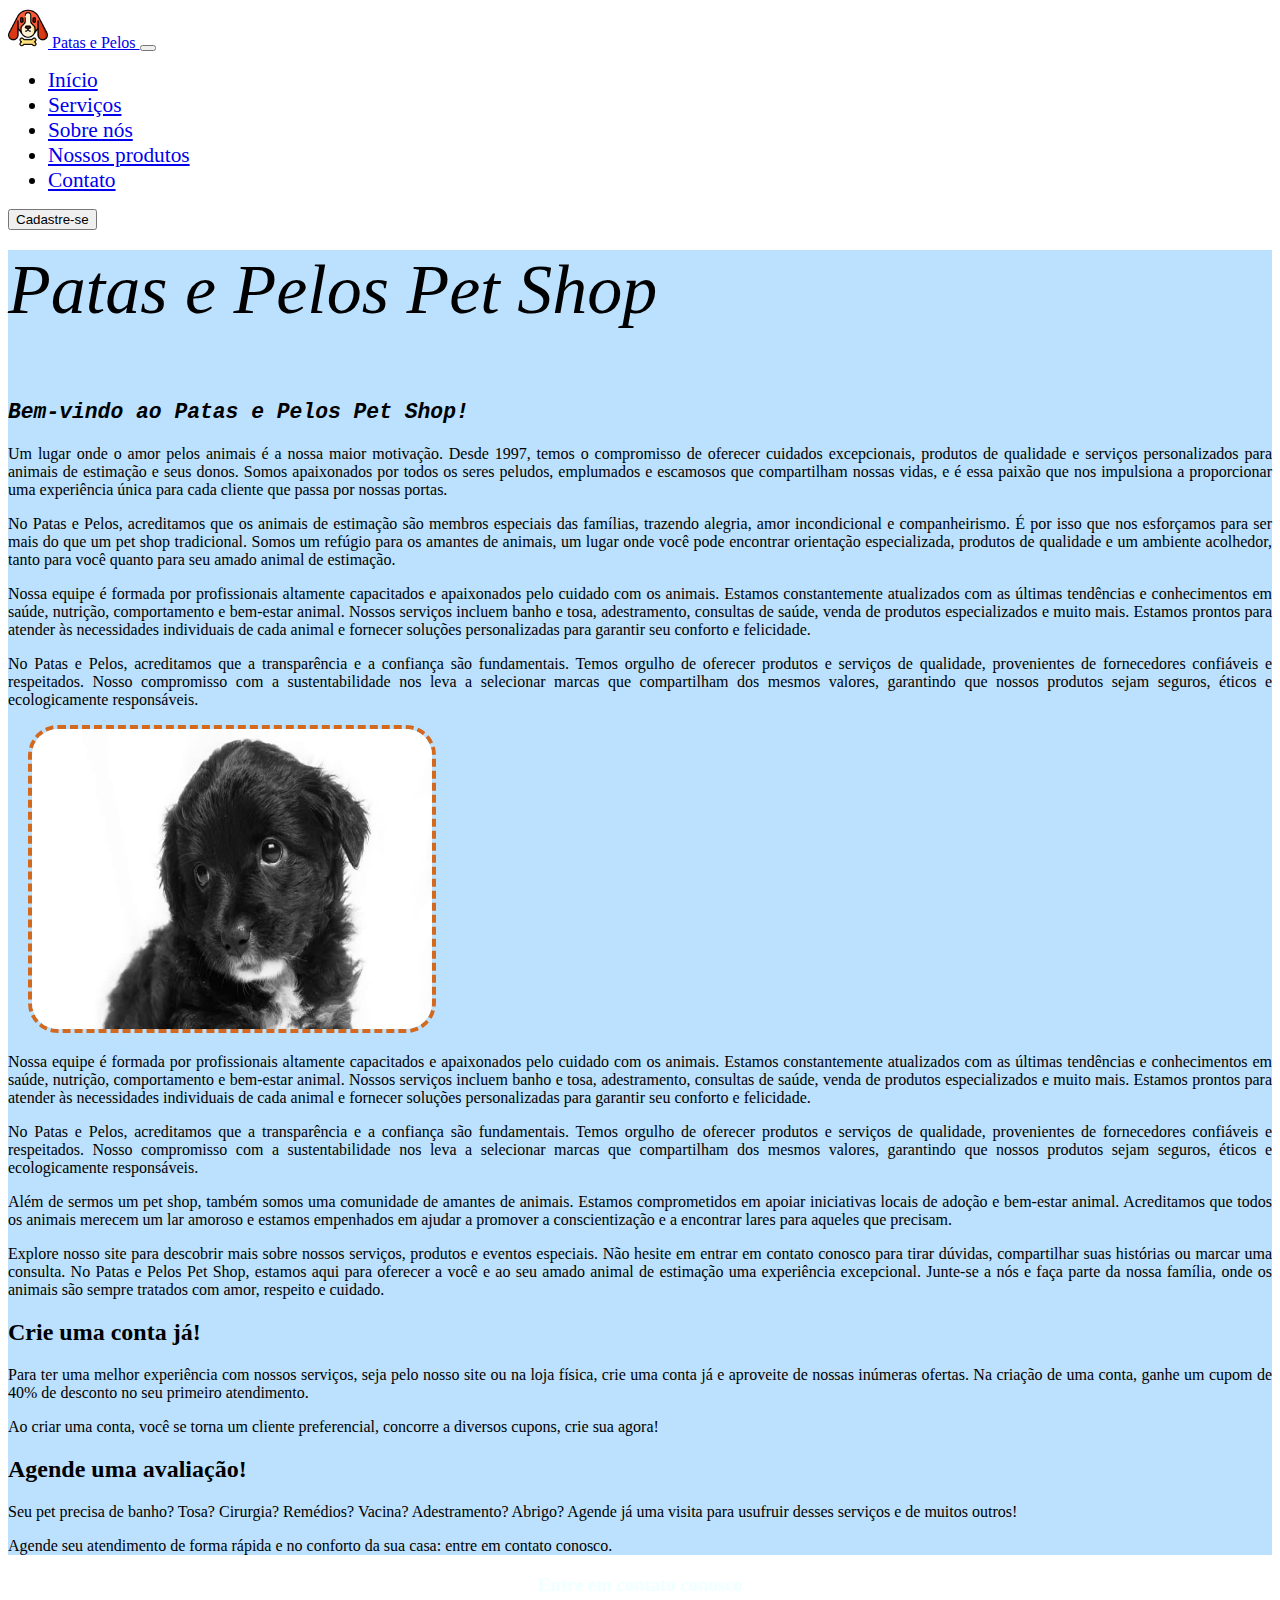
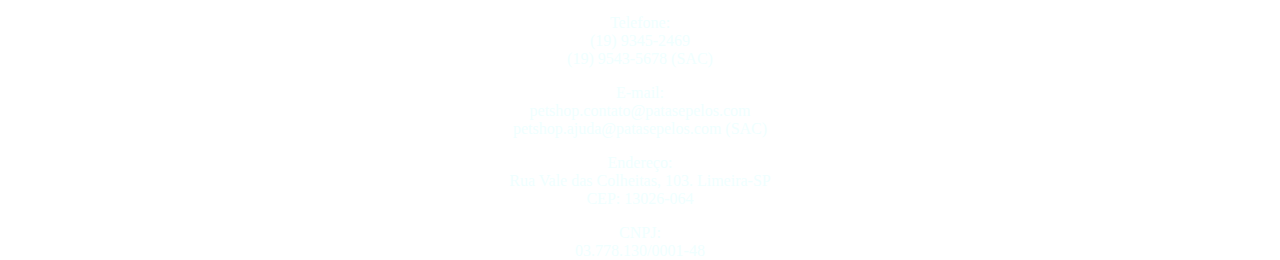
==== site-bootstrap/index.html @ b29a23b9 "home, servicos, sobre nos semiprontos, terminar o form" ====
<!DOCTYPE html>
<html lang="pt-BR">
<head>
    <meta charset="UTF-8">
    <meta name="viewport" content="width=device-width, initial-scale=1.0">

    <link rel="stylesheet" href="css/style.css">
    <link rel="stylesheet" href="css/format-images.css">
    <link rel="stylesheet" href="https://cdnjs.cloudflare.com/ajax/libs/animate.css/4.1.1/animate.min.css">
    <link href="https://cdn.jsdelivr.net/npm/bootstrap@5.3.2/dist/css/bootstrap.min.css" rel="stylesheet" integrity="sha384-T3c6CoIi6uLrA9TneNEoa7RxnatzjcDSCmG1MXxSR1GAsXEV/Dwwykc2MPK8M2HN" crossorigin="anonymous">

    <link rel="shortcut icon" href="imagens/favicon.ico" type="image/x-icon">

    <title>Patas e Pelos - Pet Shop</title>
</head>
<body>
    <!--Inicio navbar-->
    <nav class="navbar navbar-expand-lg bg-body-tertiary bg-dark" data-bs-theme="dark">
        <div class="container-fluid">
            <a class="navbar-brand" href="index.html">
                <img src="imagens/dog.png" alt="Icon" id="iconeDog"> 
                Patas e Pelos
            </a>
            <button class="navbar-toggler" type="button" data-bs-toggle="collapse" data-bs-target="#navbarSupportedContent" aria-controls="navbarSupportedContent" aria-expanded="false" aria-label="Toggle navigation">
            <span class="navbar-toggler-icon"></span>
            </button>
            <div class="collapse navbar-collapse" id="navbarSupportedContent">
                <ul class="navbar-nav me-auto mb-2 mb-lg-0">
                    <li class="nav-item">
                        <a class="nav-link active" aria-current="page" href="index.html">Início</a>
                    </li>
                    <li class="nav-item">
                        <a class="nav-link" href="services.html">Serviços</a>
                    </li>
                    <li class="nav-item">
                        <a class="nav-link" href="about.html">Sobre nós</a>
                    </li>
                    <li class="nav-item">
                        <a class="nav-link" href="#">Nossos produtos</a>
                    </li>
                    <li class="nav-item">
                        <a class="nav-link" href="#contato">Contato</a>
                    </li>
                </ul>
                <form class="d-flex">
                    <a href="form.html"><button class="btn btn-outline-success" type="button">Cadastre-se</button></a>
                </form>
            </div>
        </div>
    </nav>
    <!--Fim navbar-->

    <!--Inicio do corpo/conteudo-->
    <div class="container">
        <div class="row pt-4 text-center">
            <p class="animate__animated animate__backInDown header1">Patas e Pelos Pet Shop</p>
        </div>
        <div class="row text-center" id="intro">
            <p>Bem-vindo ao Patas e Pelos Pet Shop!</p>
        </div>
        <div class="row">
            <p>
                Um lugar onde o amor pelos animais é a nossa maior motivação. Desde 1997, temos o compromisso de oferecer cuidados excepcionais, produtos de qualidade e serviços personalizados para animais de estimação e seus donos. Somos apaixonados por todos os seres peludos, emplumados e escamosos que compartilham nossas vidas, e é essa paixão que nos impulsiona a proporcionar uma experiência única para cada cliente que passa por nossas portas.
            </p>
            <p>
                No Patas e Pelos, acreditamos que os animais de estimação são membros especiais das famílias, trazendo alegria, amor incondicional e companheirismo. É por isso que nos esforçamos para ser mais do que um pet shop tradicional. Somos um refúgio para os amantes de animais, um lugar onde você pode encontrar orientação especializada, produtos de qualidade e um ambiente acolhedor, tanto para você quanto para seu amado animal de estimação.
            </p>
        </div>
        <div class="row">
            <div class="col-md-7 col-sm-12">
                <p>
                    Nossa equipe é formada por profissionais altamente capacitados e apaixonados pelo cuidado com os animais. Estamos constantemente atualizados com as últimas tendências e conhecimentos em saúde, nutrição, comportamento e bem-estar animal. Nossos serviços incluem banho e tosa, adestramento, consultas de saúde, venda de produtos especializados e muito mais. Estamos prontos para atender às necessidades individuais de cada animal e fornecer soluções personalizadas para garantir seu conforto e felicidade.
                </p>
                <p>
                    No Patas e Pelos, acreditamos que a transparência e a confiança são fundamentais. Temos orgulho de oferecer produtos e serviços de qualidade, provenientes de fornecedores confiáveis e respeitados. Nosso compromisso com a sustentabilidade nos leva a selecionar marcas que compartilham dos mesmos valores, garantindo que nossos produtos sejam seguros, éticos e ecologicamente responsáveis.
                </p>
            </div>
            <div class="col-md-5 col-sm-12">
                <picture>
                    <img src="imagens/melhores-racoes-para-cachorro-filhote-1024x590.jpg" alt="Cachorrinho filhote" id="foto1" class="">
                </picture>
            </div>
        </div>
        <div class="row mt-4">
            <p>
                Nossa equipe é formada por profissionais altamente capacitados e apaixonados pelo cuidado com os animais. Estamos constantemente atualizados com as últimas tendências e conhecimentos em saúde, nutrição, comportamento e bem-estar animal. Nossos serviços incluem banho e tosa, adestramento, consultas de saúde, venda de produtos especializados e muito mais. Estamos prontos para atender às necessidades individuais de cada animal e fornecer soluções personalizadas para garantir seu conforto e felicidade.
            </p>
            <p>
                No Patas e Pelos, acreditamos que a transparência e a confiança são fundamentais. Temos orgulho de oferecer produtos e serviços de qualidade, provenientes de fornecedores confiáveis e respeitados. Nosso compromisso com a sustentabilidade nos leva a selecionar marcas que compartilham dos mesmos valores, garantindo que nossos produtos sejam seguros, éticos e ecologicamente responsáveis.
            </p>
            <p>
                Além de sermos um pet shop, também somos uma comunidade de amantes de animais. Estamos comprometidos em apoiar iniciativas locais de adoção e bem-estar animal. Acreditamos que todos os animais merecem um lar amoroso e estamos empenhados em ajudar a promover a conscientização e a encontrar lares para aqueles que precisam.
            </p>
            <p>
                Explore nosso site para descobrir mais sobre nossos serviços, produtos e eventos especiais. Não hesite em entrar em contato conosco para tirar dúvidas, compartilhar suas histórias ou marcar uma consulta. No Patas e Pelos Pet Shop, estamos aqui para oferecer a você e ao seu amado animal de estimação uma experiência excepcional. Junte-se a nós e faça parte da nossa família, onde os animais são sempre tratados com amor, respeito e cuidado.
            </p>
        </div>
        <div class="row mt-4">
            <div class="col-md-6 col-sm-12">
                <h2>Crie uma conta já!</h2>
                <p>
                    Para ter uma melhor experiência com nossos serviços, seja pelo nosso site ou na loja física, crie uma conta já e aproveite de nossas inúmeras ofertas. Na criação de uma conta, ganhe um cupom de 40% de desconto no seu primeiro atendimento.
                </p>
                <p>Ao criar uma conta, você se torna um cliente preferencial, concorre a diversos cupons, crie sua agora!</p>
            </div>
            <div class="col-md-6 col-sm-12">
                <h2>Agende uma avaliação!</h2>
                <p>Seu pet precisa de banho? Tosa? Cirurgia? Remédios? Vacina? Adestramento? Abrigo? Agende já uma visita para usufruir desses serviços e de muitos outros!</p>
                <p>Agende seu atendimento de forma rápida e no conforto da sua casa: entre em contato conosco.</p>
            </div>
        </div>
    </div>
    <!--Fim do corpo/conteudo-->

    <!--Inicio footer-->
    <div class="container-fluid bg-dark text-color-light-center" data-bs-theme="dark" id="contato">
        <div class="row pt-4">
            <h3>Entre em contato conosco</h3>
        </div>
        <div class="row mt-4 pb-4">
            <div class="col-lg-3 col-md-6 col-sm-12 mt-3">
                <p>Telefone: <br>(19) 9345-2469 <br>(19) 9543-5678 (SAC)</p>
            </div>
            <div class="col-lg-3 col-md-6 col-sm-12 mt-3">
                <p>E-mail: <br>petshop.contato@patasepelos.com <br>petshop.ajuda@patasepelos.com (SAC)</p>
            </div>
            <div class="col-lg-3 col-md-6 col-sm-12 mt-3">
                <p>Endereço: <br>Rua Vale das Colheitas, 103. Limeira-SP <br>CEP: 13026-064</p>
            </div>
            <div class="col-lg-3 col-md-6 col-sm-12 mt-3">
                <p>CNPJ: <br>03.778.130/0001-48</p>
            </div>
        </div>
    </div>
    <!--Fim footer-->

    <script src="https://cdn.jsdelivr.net/npm/bootstrap@5.3.2/dist/js/bootstrap.bundle.min.js" integrity="sha384-C6RzsynM9kWDrMNeT87bh95OGNyZPhcTNXj1NW7RuBCsyN/o0jlpcV8Qyq46cDfL" crossorigin="anonymous"></script>
</body>
</html>
---- site-bootstrap/css/style.css ----
html{
    scroll-behavior: smooth;
}

body{
    height: 100vh;
}

.nav-item{
    font-size: 16pt;
}

.container, .conteudo{
    background-color: rgb(187, 225, 255);
    /*padding-top: 20px;*/
    text-align: justify;
}

.header1{
    font-family: Georgia, 'Times New Roman', Times, serif;
    font-style: oblique;
    font-size: 70px;
    margin-top: 20px;
}

#intro{
    font-family:'Courier New', Courier, monospace;
    font-weight: bold;
    font-style: oblique;
    font-size: 16pt;
}

#iconeDog{
    height: 40px;
    width: 40px;
}

#iconeDog:hover{
    animation: rodar;
    animation-duration: 5s;
    animation-iteration-count: infinite;
}

@keyframes rodar {
    from{
        transform: rotate(0deg);
    }
    to{
        transform: rotate(360deg);
    }
}

.text-color-light-center{
    text-align: center;
    color: azure;
}

#cadastro{
    background-color: cornflowerblue;
    padding: 20px;
    border-style: solid;
    border-radius: 20px;
}
---- site-bootstrap/css/format-images.css ----
#foto1{
    height: 300px;
    width: 400px;
    margin-left: 20px;
    border-radius: 30px;
    border-style: dashed;
    border-color: chocolate;
    border-width: 4px;
}

#foto2{
    width: 29em;
}

#foto3{
    width: 29em;
}

#foto4{
    width: 29em; 
}

#foto5{
    float: left;
    margin-right: 20px;

    border-style: dotted;
    border-width: 4px;
    border-color: blueviolet;

    height: 250px;
    width: 350px;
}

#foto6{
    float: right;
    margin-left: 20px;

    width: 350px;
    height: 250px;

    border-style: solid;
    border-width: 4px;
    border-color: deeppink;

    border-top-left-radius: 30px;
    border-bottom-right-radius: 30px;
}
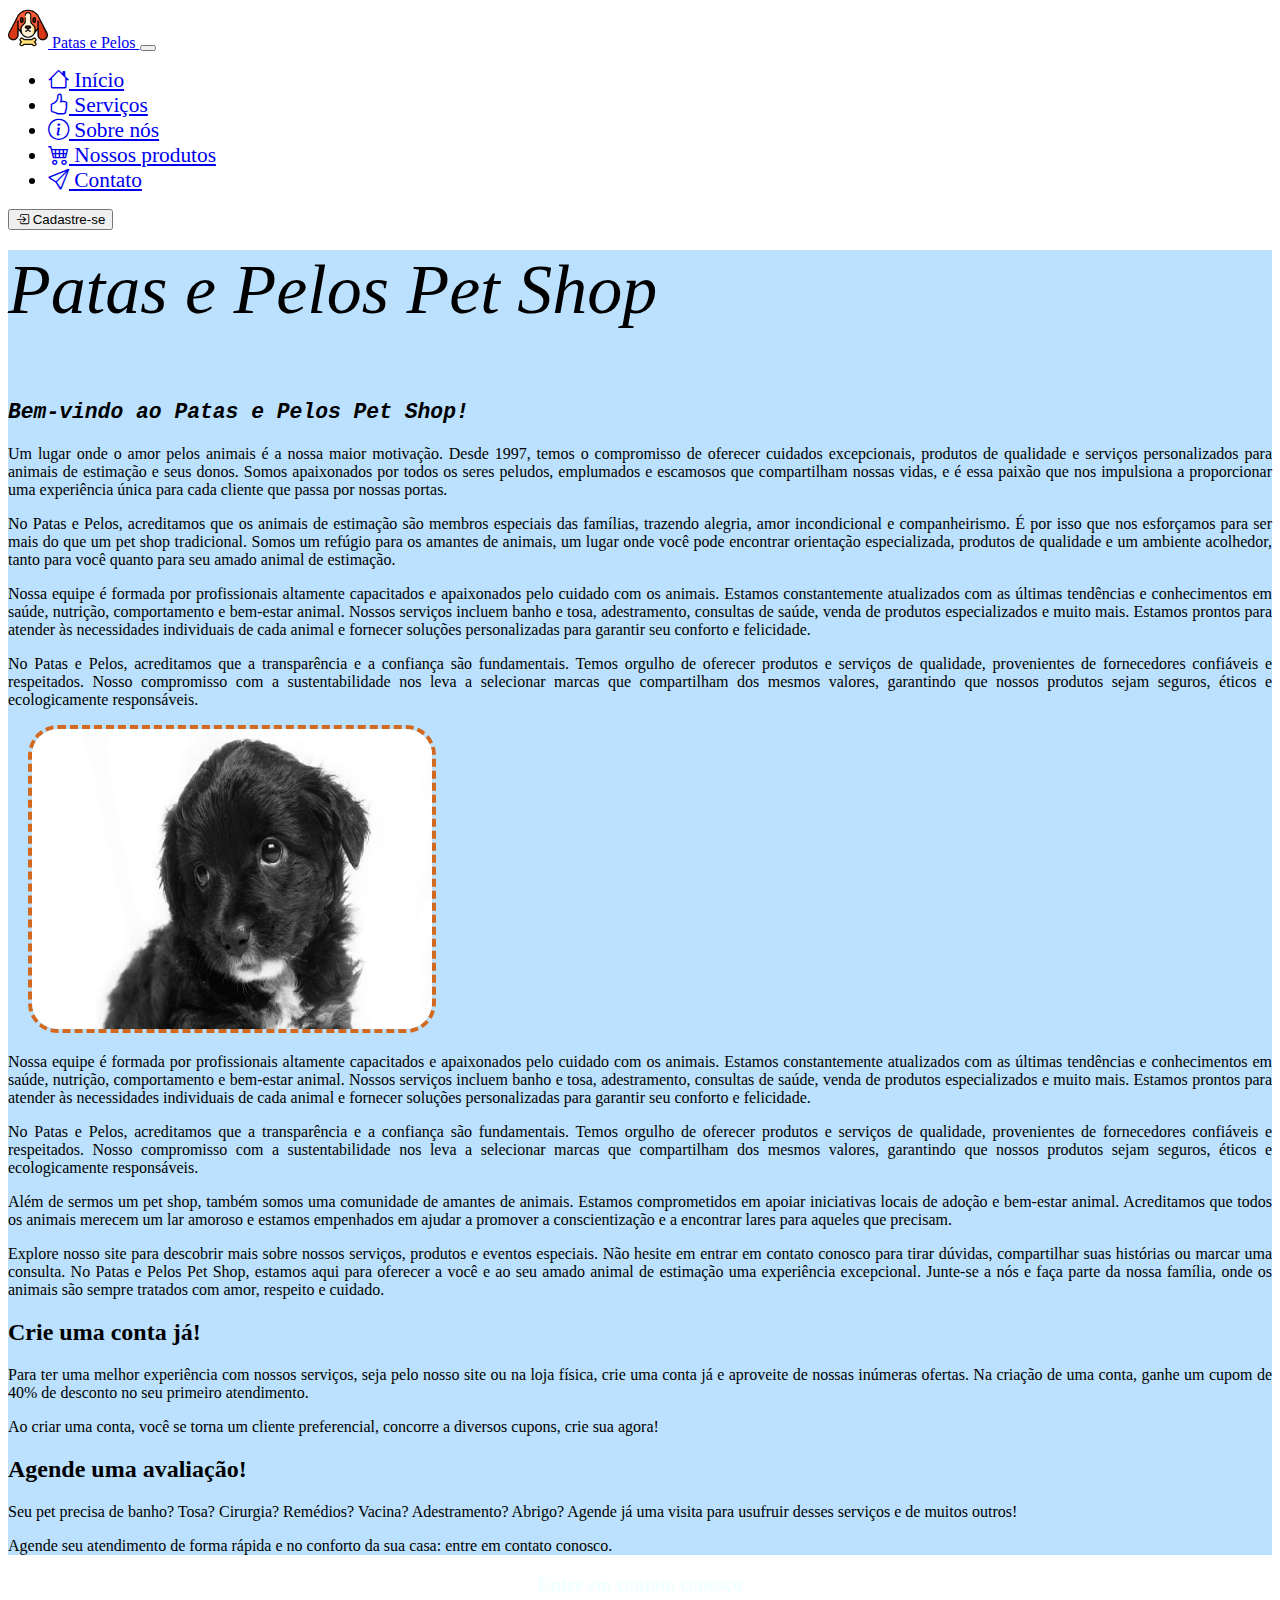
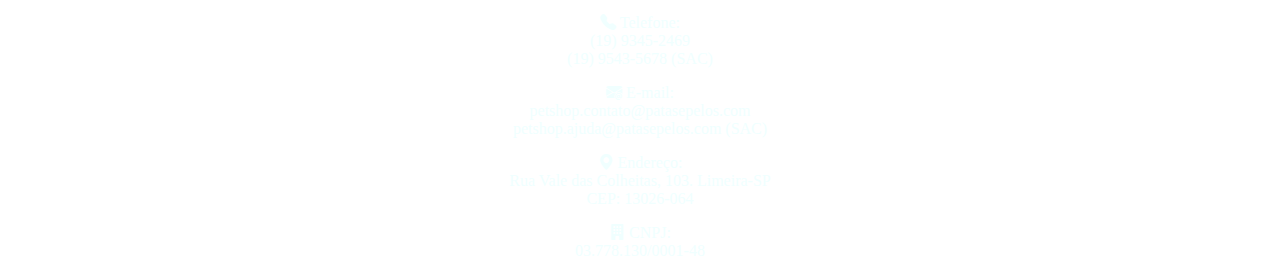
==== commit ec6e5d3e: "90% pronto, só falta arrumar uns últimos detalhes e deixar 100% responsivo" ====
--- a/site-bootstrap/index.html
+++ b/site-bootstrap/index.html
@@ -8,6 +8,7 @@
     <link rel="stylesheet" href="css/format-images.css">
     <link rel="stylesheet" href="https://cdnjs.cloudflare.com/ajax/libs/animate.css/4.1.1/animate.min.css">
     <link href="https://cdn.jsdelivr.net/npm/bootstrap@5.3.2/dist/css/bootstrap.min.css" rel="stylesheet" integrity="sha384-T3c6CoIi6uLrA9TneNEoa7RxnatzjcDSCmG1MXxSR1GAsXEV/Dwwykc2MPK8M2HN" crossorigin="anonymous">
+    <link rel="stylesheet" href="https://cdn.jsdelivr.net/npm/bootstrap-icons@1.11.1/font/bootstrap-icons.css">
 
     <link rel="shortcut icon" href="imagens/favicon.ico" type="image/x-icon">
 
@@ -27,23 +28,23 @@
             <div class="collapse navbar-collapse" id="navbarSupportedContent">
                 <ul class="navbar-nav me-auto mb-2 mb-lg-0">
                     <li class="nav-item">
-                        <a class="nav-link active" aria-current="page" href="index.html">Início</a>
+                        <a class="nav-link active" aria-current="page" href="index.html"><i class="bi bi-house"></i> Início</a>
                     </li>
                     <li class="nav-item">
-                        <a class="nav-link" href="services.html">Serviços</a>
+                        <a class="nav-link" href="services.html"><i class="bi bi-hand-thumbs-up"></i> Serviços</a>
                     </li>
                     <li class="nav-item">
-                        <a class="nav-link" href="about.html">Sobre nós</a>
+                        <a class="nav-link" href="about.html"><i class="bi bi-info-circle"></i> Sobre nós</a>
                     </li>
                     <li class="nav-item">
-                        <a class="nav-link" href="#">Nossos produtos</a>
+                        <a class="nav-link" href="products.html"><i class="bi bi-cart4"></i> Nossos produtos</a>
                     </li>
                     <li class="nav-item">
-                        <a class="nav-link" href="#contato">Contato</a>
+                        <a class="nav-link" href="#contato"><i class="bi bi-send"></i> Contato</a>
                     </li>
                 </ul>
                 <form class="d-flex">
-                    <a href="form.html"><button class="btn btn-outline-success" type="button">Cadastre-se</button></a>
+                    <a href="form.html"><button class="btn btn-outline-success" type="button"><i class="bi bi-box-arrow-in-right"></i> Cadastre-se</button></a>
                 </form>
             </div>
         </div>
@@ -119,16 +120,16 @@
         </div>
         <div class="row mt-4 pb-4">
             <div class="col-lg-3 col-md-6 col-sm-12 mt-3">
-                <p>Telefone: <br>(19) 9345-2469 <br>(19) 9543-5678 (SAC)</p>
+                <p><i class="bi bi-telephone-fill"></i> Telefone: <br>(19) 9345-2469 <br>(19) 9543-5678 (SAC)</p>
             </div>
             <div class="col-lg-3 col-md-6 col-sm-12 mt-3">
-                <p>E-mail: <br>petshop.contato@patasepelos.com <br>petshop.ajuda@patasepelos.com (SAC)</p>
+                <p><i class="bi bi-envelope-at-fill"></i> E-mail: <br>petshop.contato@patasepelos.com <br>petshop.ajuda@patasepelos.com (SAC)</p>
             </div>
             <div class="col-lg-3 col-md-6 col-sm-12 mt-3">
-                <p>Endereço: <br>Rua Vale das Colheitas, 103. Limeira-SP <br>CEP: 13026-064</p>
+                <p><i class="bi bi-geo-alt-fill"></i> Endereço: <br>Rua Vale das Colheitas, 103. Limeira-SP <br>CEP: 13026-064</p>
             </div>
             <div class="col-lg-3 col-md-6 col-sm-12 mt-3">
-                <p>CNPJ: <br>03.778.130/0001-48</p>
+                <p><i class="bi bi-building-fill"></i> CNPJ: <br>03.778.130/0001-48</p>
             </div>
         </div>
     </div>
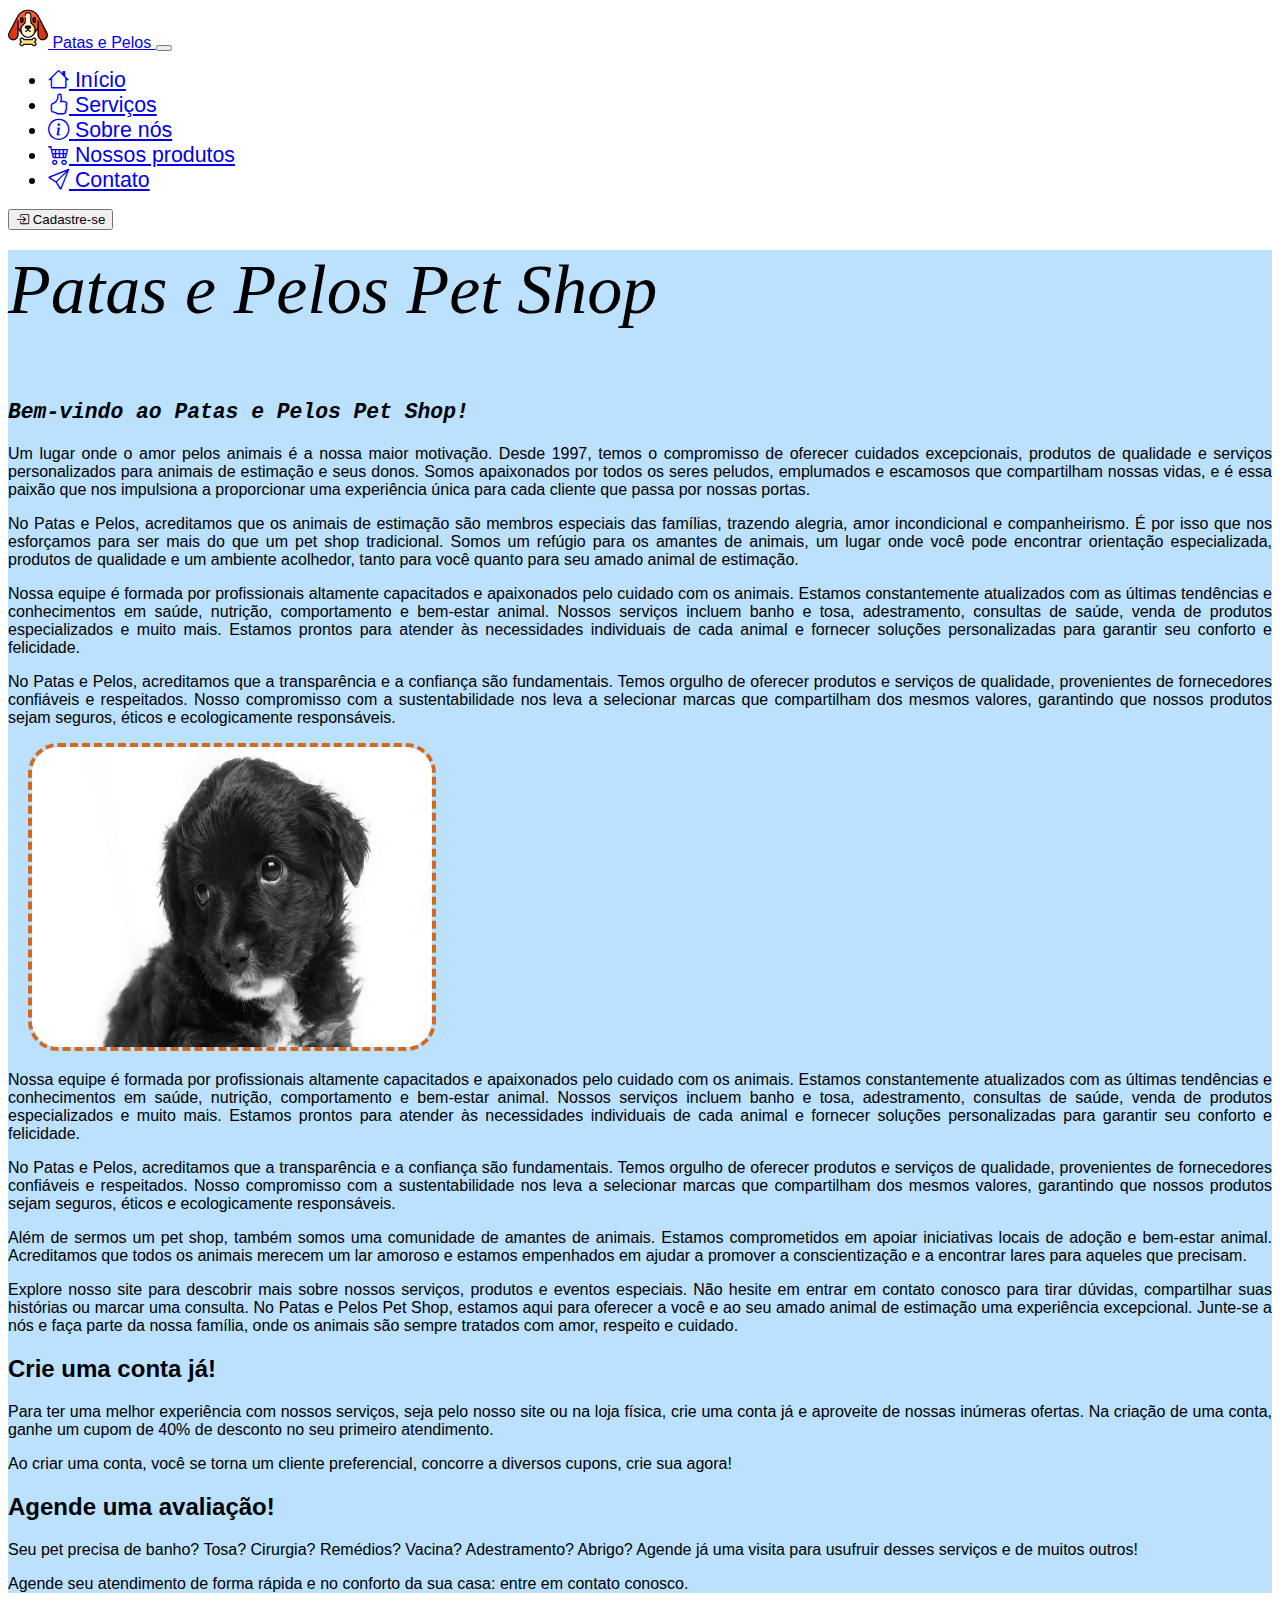
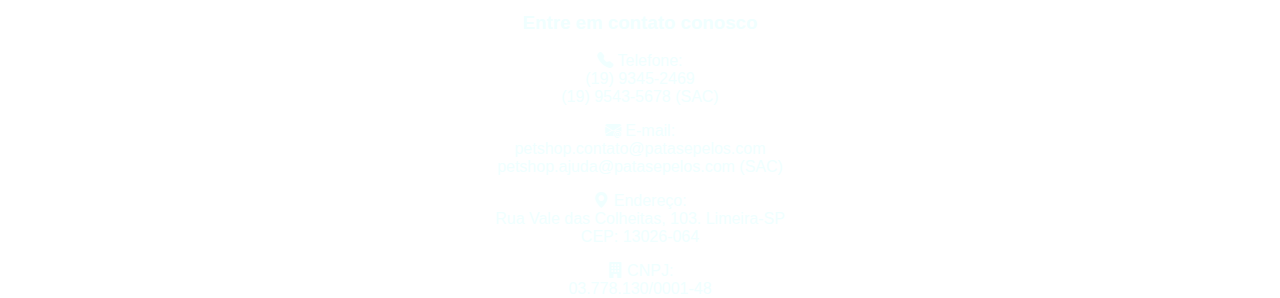
==== commit 9ae64b32: "site pronto lol" ====
--- a/site-bootstrap/index.html
+++ b/site-bootstrap/index.html
@@ -6,6 +6,7 @@
 
     <link rel="stylesheet" href="css/style.css">
     <link rel="stylesheet" href="css/format-images.css">
+    <link rel="stylesheet" href="css/responsivo.css">
     <link rel="stylesheet" href="https://cdnjs.cloudflare.com/ajax/libs/animate.css/4.1.1/animate.min.css">
     <link href="https://cdn.jsdelivr.net/npm/bootstrap@5.3.2/dist/css/bootstrap.min.css" rel="stylesheet" integrity="sha384-T3c6CoIi6uLrA9TneNEoa7RxnatzjcDSCmG1MXxSR1GAsXEV/Dwwykc2MPK8M2HN" crossorigin="anonymous">
     <link rel="stylesheet" href="https://cdn.jsdelivr.net/npm/bootstrap-icons@1.11.1/font/bootstrap-icons.css">
@@ -52,7 +53,7 @@
     <!--Fim navbar-->
 
     <!--Inicio do corpo/conteudo-->
-    <div class="container">
+    <div class="container ps-3 pe-3 fs-5">
         <div class="row pt-4 text-center">
             <p class="animate__animated animate__backInDown header1">Patas e Pelos Pet Shop</p>
         </div>
@@ -68,7 +69,7 @@
             </p>
         </div>
         <div class="row">
-            <div class="col-md-7 col-sm-12">
+            <div class="col-xl-7 col-lg-6 col-md-12">
                 <p>
                     Nossa equipe é formada por profissionais altamente capacitados e apaixonados pelo cuidado com os animais. Estamos constantemente atualizados com as últimas tendências e conhecimentos em saúde, nutrição, comportamento e bem-estar animal. Nossos serviços incluem banho e tosa, adestramento, consultas de saúde, venda de produtos especializados e muito mais. Estamos prontos para atender às necessidades individuais de cada animal e fornecer soluções personalizadas para garantir seu conforto e felicidade.
                 </p>
@@ -76,9 +77,9 @@
                     No Patas e Pelos, acreditamos que a transparência e a confiança são fundamentais. Temos orgulho de oferecer produtos e serviços de qualidade, provenientes de fornecedores confiáveis e respeitados. Nosso compromisso com a sustentabilidade nos leva a selecionar marcas que compartilham dos mesmos valores, garantindo que nossos produtos sejam seguros, éticos e ecologicamente responsáveis.
                 </p>
             </div>
-            <div class="col-md-5 col-sm-12">
+            <div class="col-xl-5 col-lg-6 col-md-12">
                 <picture>
-                    <img src="imagens/melhores-racoes-para-cachorro-filhote-1024x590.jpg" alt="Cachorrinho filhote" id="foto1" class="">
+                    <img src="imagens/melhores-racoes-para-cachorro-filhote-1024x590.jpg" alt="Cachorrinho filhote" id="foto1" class="img-fluid">
                 </picture>
             </div>
         </div>
--- a/site-bootstrap/css/style.css
+++ b/site-bootstrap/css/style.css
@@ -4,6 +4,14 @@
 
 body{
     height: 100vh;
+
+    background-image: url(imagens/hotel_cachorro.jpg);
+    background-repeat: no-repeat;
+    background-size: 100%;
+    background-attachment: fixed;
+    background-position: center;
+
+    font-family:'Segoe UI', Tahoma, Geneva, Verdana, sans-serif;
 }
 
 .nav-item{
--- a/site-bootstrap/css/responsivo.css
+++ b/site-bootstrap/css/responsivo.css
@@ -0,0 +1,12 @@
+@media (max-width: 992px){
+    #scrollspy{
+        display: none;
+    }
+}
+
+@media (min-width: 320px) and (max-width: 480px){
+    #foto1{
+        height: 11.85em;
+        width: 15.75em;
+    }
+}